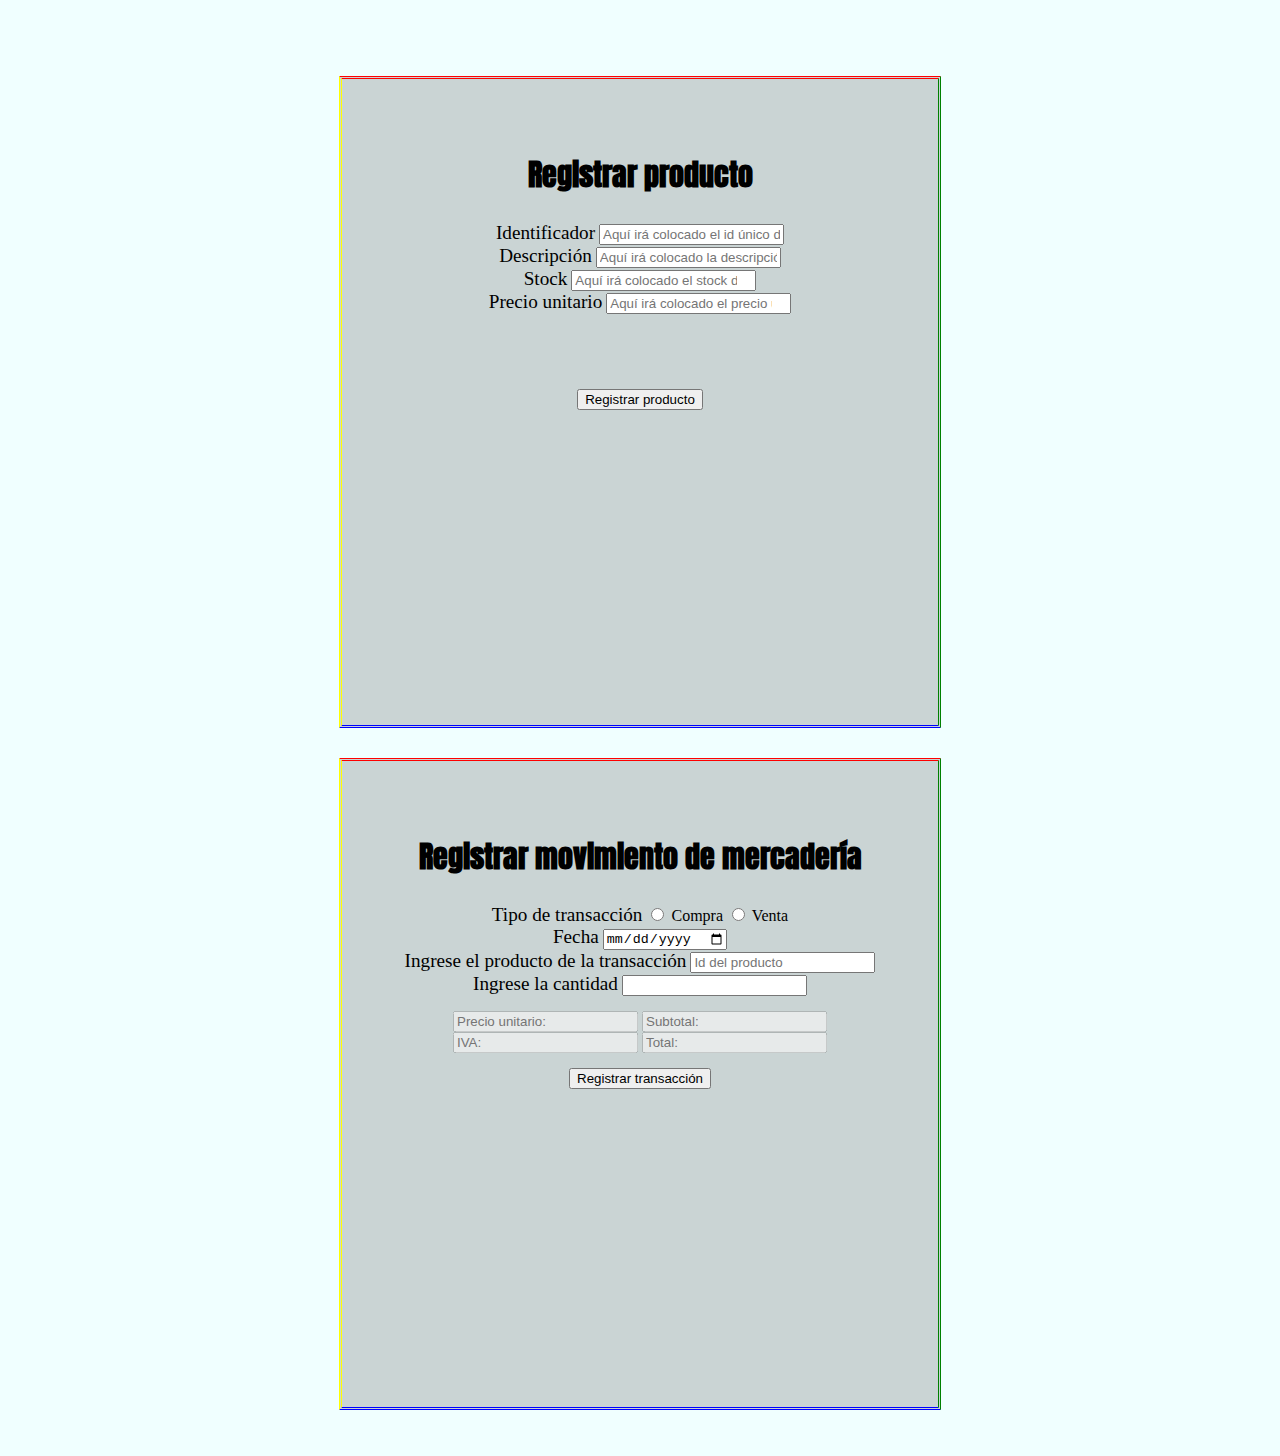
==== index.html @ f99421c8 "Cambios al estilo" ====
<!DOCTYPE html>
<html lang="es">
<head>
    <meta charset="UTF-8">
    <meta name="viewport" content="width=device-width, initial-scale=1.0">
    <link href="https://cdn.jsdelivr.net/npm/bootstrap@5.2.3/dist/css/bootstrap.min.css" rel="stylesheet" integrity="sha384-rbsA2VBKQhggwzxH7pPCaAqO46MgnOM80zW1RWuH61DGLwZJEdK2Kadq2F9CUG65" crossorigin="anonymous">
    <link rel="stylesheet" href="style.css">
    <title>Contablito</title>
</head>
<body>
    <main>
        <div class="grid-container" id="containerForm">
            
            <form action="" id="formP" class="contentForm">
                <h2 class="text-center">Registrar producto</h2>
                <div>
                    <div>
                        <label for="idP" class="form-label">Identificador</label>
                        <input id="idP" type="text" class="form-control" placeholder="Aquí irá colocado el id único de cada producto.">
                    </div>

                    <div>
                        <label for="descriptionP" class="form-label">Descripción</label>
                        <input id="descriptionP" type="text" class="form-control" placeholder="Aquí irá colocado la descripción de cada producto.">
                    </div>

                    <div>
                        <label for="stockP" class="form-label">Stock</label>
                        <input id="stockP" type="number" class="form-control" min="1" placeholder="Aquí irá colocado el stock de cada producto.">
                    </div>

                    <div>
                        <label for="priceP" class="form-label">Precio unitario</label>
                        <input id="priceP" type="number" class="form-control" min="1" placeholder="Aquí irá colocado el precio unitario de cada producto.">
                    </div>

                    <div>
                        <button type="submit" class="btn btn-primary" id="btnRP">Registrar producto</button>
                    </div>
                </div>
            </form>
        </div>

        <div class="grid-container" id="containerForm2">
            <form action="" id="formM" class="contentForm">
                <h2>Registrar movimiento de mercadería</h2>
                <div>
                    <div>
                        <label for="transactionTM" class="form-label">Tipo de transacción</label>
                        <input id="transactionTM" type="radio" name="transactionTM"> Compra
                        <input type="radio" name="transactionTM"> Venta
                    </div>

                    <div>
                        <label for="dateM" class="form-label">Fecha</label>
                        <input id="dateM" type="date" class="form-control">
                    </div>

                    <div>
                        <label for="productInfo" class="form-label">Ingrese el producto de la transacción</label>
                        <input id="" type="text" class="form-control" placeholder="Id del producto">
                    </div>

                    <div>
                        <label for="productInfo" class="form-label">Ingrese la cantidad</label>
                        <input id="" type="number" class="form-control">
                    </div>
                </div>

                <div class="grid-container" id="divPrice">
                    <input class="priceI grid-item" type="text" placeholder="Precio unitario: " disabled>
                    <input class="priceI grid-item" type="text" placeholder="Subtotal: " disabled>
                    <input class="priceI grid-item" type="text" placeholder="IVA: " disabled>
                    <input class="priceI grid-item" type="text" placeholder="Total: " disabled>
                </div>

                <button type="submit" class="btn btn-primary">Registrar transacción</button>
            </form>
        </div>
    </main>
    <script src="https://cdn.jsdelivr.net/npm/bootstrap@5.2.3/dist/js/bootstrap.bundle.min.js" integrity="sha384-kenU1KFdBIe4zVF0s0G1M5b4hcpxyD9F7jL+jjXkk+Q2h455rYXK/7HAuoJl+0I4" crossorigin="anonymous"></script>
</body>
</html>
---- style.css ----
@import url('https://fonts.googleapis.com/css2?family=Anton&family=Roboto:wght@500&display=swap');


body{
    background-color: azure;
}

main {
    display: flex;
    flex-direction: column;
    justify-content: center;
    align-items: center;
    grid-template-columns: 1fr 1fr;
    padding: 3%;
    column-gap: 2%;
}

h2{
    font-size: 30px;
    text-align: center;
    font-family: 'Anton', sans-serif;    
}

label{
    font-size:larger;
}

.container {
  display: flex;
  justify-content: space-between;
}

.contentForm{
    margin-top: 5%;
}

form{
    background-color: rgba(128, 128, 128, 0.342);
    padding: 3rem;
    border-style: double;
    border-color: red green blue yellow;
    width:500px ;
    height:550px ;
    justify-content: center;
    align-items: center;
    text-align: center;
}

#divPrice{
    margin-top: 3%;
    margin-bottom: 3%;
}

#btnRP{
    margin-top: 15%;
}

@media only screen and (max-width: 768px) {
    h2 {
        font-size: 20px;
    }
    label {
        font-size: medium;
    }
    main {
        grid-template-columns: 1fr;
        row-gap: 2%;
    }
    form {
        width: 100%;
        height: auto;
    }
    input{
        height: min-content;
    }
}
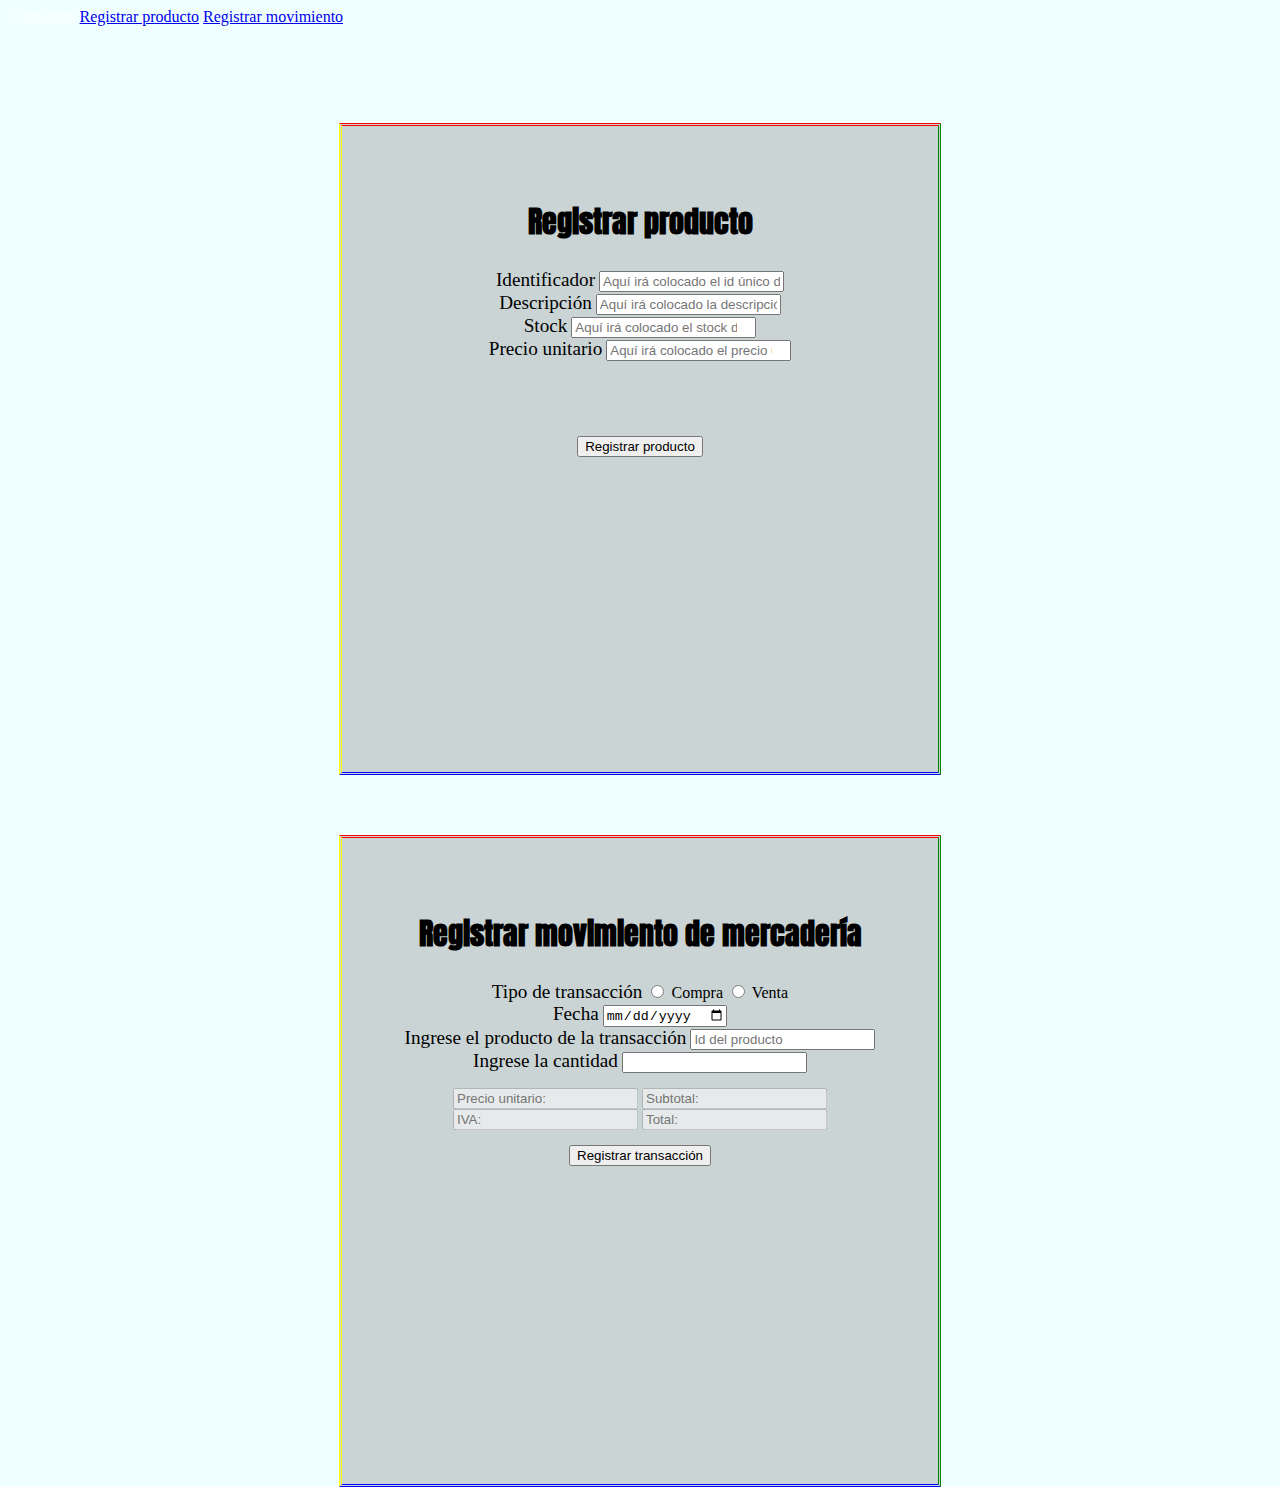
==== commit 36eb4ad3: "Responsive y navbar" ====
--- a/index.html
+++ b/index.html
@@ -8,76 +8,85 @@
     <title>Contablito</title>
 </head>
 <body>
+    <nav class="navbar navbar-dark bg-dark">
+        <div>
+            <span id="logo" class="ms-3 me-3 small-font-size">Contablito</span>
+            <a class="btn btn-sm btn-outline-secondary bg-warning" href="#formP">Registrar producto</a>
+            <a class="btn btn-sm btn-outline-secondary bg-warning" href="#formM">Registrar movimiento</a>
+        </div>
+    </nav>
+
     <main>
         <div class="grid-container" id="containerForm">
-            
-            <form action="" id="formP" class="contentForm">
-                <h2 class="text-center">Registrar producto</h2>
-                <div>
+            <div class="form-container">
+                <form action="" id="formP" class="contentForm">
+                    <h2 class="text-center">Registrar producto</h2>
                     <div>
-                        <label for="idP" class="form-label">Identificador</label>
-                        <input id="idP" type="text" class="form-control" placeholder="Aquí irá colocado el id único de cada producto.">
+                        <div>
+                            <label for="idP" class="form-label">Identificador</label>
+                            <input id="idP" type="text" class="form-control" placeholder="Aquí irá colocado el id único de cada producto.">
+                        </div>
+        
+                        <div>
+                            <label for="descriptionP" class="form-label">Descripción</label>
+                            <input id="descriptionP" type="text" class="form-control" placeholder="Aquí irá colocado la descripción de cada producto.">
+                        </div>
+        
+                        <div>
+                            <label for="stockP" class="form-label">Stock</label>
+                            <input id="stockP" type="number" class="form-control" min="1" placeholder="Aquí irá colocado el stock de cada producto.">
+                        </div>
+        
+                        <div>
+                            <label for="priceP" class="form-label">Precio unitario</label>
+                            <input id="priceP" type="number" class="form-control" min="1" placeholder="Aquí irá colocado el precio unitario de cada producto.">
+                        </div>
+        
+                        <div>
+                            <button type="submit" class="btn btn-primary" id="btnRP">Registrar producto</button>
+                        </div>
                     </div>
-
+                </form>
+                <form action="" id="formM" class="contentForm">
+                    <h2 id="RM">Registrar movimiento de mercadería</h2>
                     <div>
-                        <label for="descriptionP" class="form-label">Descripción</label>
-                        <input id="descriptionP" type="text" class="form-control" placeholder="Aquí irá colocado la descripción de cada producto.">
+                        <div>
+                            <label for="transactionTM" class="form-label">Tipo de transacción</label>
+                            <input id="transactionTM" type="radio" name="transactionTM"> Compra
+                            <input type="radio" name="transactionTM"> Venta
+                        </div>
+        
+                        <div>
+                            <label for="dateM" class="form-label">Fecha</label>
+                            <input id="dateM" type="date" class="form-control">
+                        </div>
+        
+                        <div>
+                            <label for="productM" class="form-label">Ingrese el producto de la transacción</label>
+                            <input id="productM" type="text" class="form-control" placeholder="Id del producto">
+                        </div>
+        
+                        <div>
+                            <label for="quantityM" class="form-label">Ingrese la cantidad</label>
+                            <input id="quantityM" type="number" class="form-control">
+                        </div>
                     </div>
-
-                    <div>
-                        <label for="stockP" class="form-label">Stock</label>
-                        <input id="stockP" type="number" class="form-control" min="1" placeholder="Aquí irá colocado el stock de cada producto.">
+        
+                    <div class="grid-container" id="divPrice">
+                        <input class="priceI grid-item" type="text" placeholder="Precio unitario: " disabled>
+                        <input class="priceI grid-item" type="text" placeholder="Subtotal: " disabled>
+                        <input class="priceI grid-item" type="text" placeholder="IVA: " disabled>
+                        <input class="priceI grid-item" type="text" placeholder="Total: " disabled>
                     </div>
-
-                    <div>
-                        <label for="priceP" class="form-label">Precio unitario</label>
-                        <input id="priceP" type="number" class="form-control" min="1" placeholder="Aquí irá colocado el precio unitario de cada producto.">
-                    </div>
-
-                    <div>
-                        <button type="submit" class="btn btn-primary" id="btnRP">Registrar producto</button>
-                    </div>
-                </div>
-            </form>
-        </div>
-
-        <div class="grid-container" id="containerForm2">
-            <form action="" id="formM" class="contentForm">
-                <h2>Registrar movimiento de mercadería</h2>
-                <div>
-                    <div>
-                        <label for="transactionTM" class="form-label">Tipo de transacción</label>
-                        <input id="transactionTM" type="radio" name="transactionTM"> Compra
-                        <input type="radio" name="transactionTM"> Venta
-                    </div>
-
-                    <div>
-                        <label for="dateM" class="form-label">Fecha</label>
-                        <input id="dateM" type="date" class="form-control">
-                    </div>
-
-                    <div>
-                        <label for="productInfo" class="form-label">Ingrese el producto de la transacción</label>
-                        <input id="" type="text" class="form-control" placeholder="Id del producto">
-                    </div>
-
-                    <div>
-                        <label for="productInfo" class="form-label">Ingrese la cantidad</label>
-                        <input id="" type="number" class="form-control">
-                    </div>
-                </div>
-
-                <div class="grid-container" id="divPrice">
-                    <input class="priceI grid-item" type="text" placeholder="Precio unitario: " disabled>
-                    <input class="priceI grid-item" type="text" placeholder="Subtotal: " disabled>
-                    <input class="priceI grid-item" type="text" placeholder="IVA: " disabled>
-                    <input class="priceI grid-item" type="text" placeholder="Total: " disabled>
-                </div>
-
-                <button type="submit" class="btn btn-primary">Registrar transacción</button>
-            </form>
+        
+                    <button type="submit" class="btn btn-primary">Registrar transacción</button>
+                </form>
+            </div>
         </div>
     </main>
     <script src="https://cdn.jsdelivr.net/npm/bootstrap@5.2.3/dist/js/bootstrap.bundle.min.js" integrity="sha384-kenU1KFdBIe4zVF0s0G1M5b4hcpxyD9F7jL+jjXkk+Q2h455rYXK/7HAuoJl+0I4" crossorigin="anonymous"></script>
 </body>
-</html>+</html>
+
+
+
--- a/style.css
+++ b/style.css
@@ -1,76 +1,96 @@
 @import url('https://fonts.googleapis.com/css2?family=Anton&family=Roboto:wght@500&display=swap');
 
-
-body{
+body {
     background-color: azure;
 }
 
 main {
-    display: flex;
+    display: grid;
     flex-direction: column;
     justify-content: center;
     align-items: center;
-    grid-template-columns: 1fr 1fr;
+    grid-template-columns: 1fr;
     padding: 3%;
     column-gap: 2%;
+    height: 100vh; /* Esto asegura que el contenedor principal ocupe toda la altura de la ventana. */
 }
 
-h2{
+h2 {
     font-size: 30px;
     text-align: center;
-    font-family: 'Anton', sans-serif;    
+    font-family: 'Anton', sans-serif;
 }
 
-label{
-    font-size:larger;
+label {
+    font-size: larger;
 }
 
 .container {
-  display: flex;
-  justify-content: space-between;
+    display: flex;
+    justify-content: space-between;
 }
 
-.contentForm{
+.form-container {
+    display: flex;
+    flex-direction: column;
+    align-items: center; /* Centra los formularios verticalmente */
+}
+
+.contentForm {
     margin-top: 5%;
 }
 
-form{
+form {
     background-color: rgba(128, 128, 128, 0.342);
     padding: 3rem;
     border-style: double;
     border-color: red green blue yellow;
-    width:500px ;
-    height:550px ;
+    width: 500px;
+    height: 550px;
     justify-content: center;
     align-items: center;
     text-align: center;
 }
 
-#divPrice{
+#divPrice {
     margin-top: 3%;
     margin-bottom: 3%;
 }
 
-#btnRP{
+#btnRP {
     margin-top: 15%;
+}
+
+#logo{
+    /* font-size: large; */
+    color: white;
 }
 
 @media only screen and (max-width: 768px) {
     h2 {
         font-size: 20px;
     }
+    
     label {
         font-size: medium;
     }
+    
     main {
         grid-template-columns: 1fr;
         row-gap: 2%;
     }
+    
     form {
         width: 100%;
         height: auto;
     }
-    input{
+    
+    input {
+        height: min-content;
+    }
+
+    a{
+        width: min-content;
         height: min-content;
     }
 }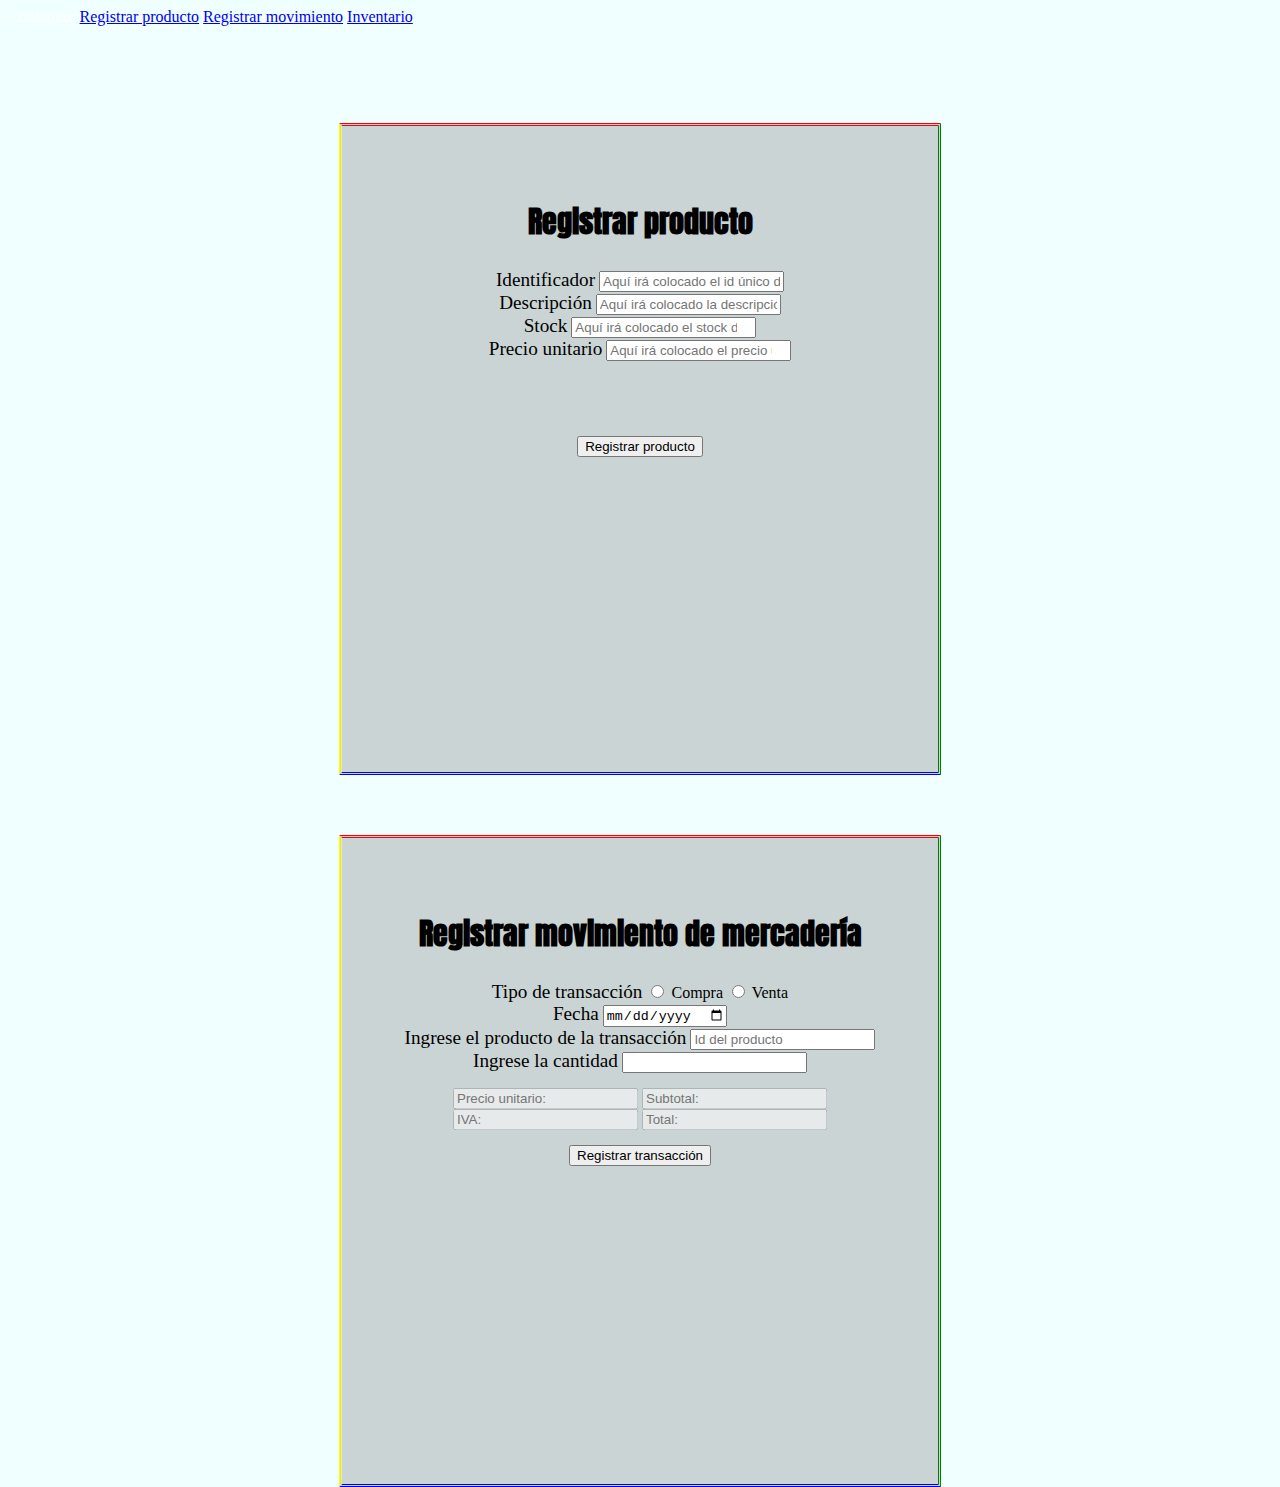
==== commit f7e13f88: "Inventario agregado" ====
--- a/index.html
+++ b/index.html
@@ -5,7 +5,7 @@
     <meta name="viewport" content="width=device-width, initial-scale=1.0">
     <link href="https://cdn.jsdelivr.net/npm/bootstrap@5.2.3/dist/css/bootstrap.min.css" rel="stylesheet" integrity="sha384-rbsA2VBKQhggwzxH7pPCaAqO46MgnOM80zW1RWuH61DGLwZJEdK2Kadq2F9CUG65" crossorigin="anonymous">
     <link rel="stylesheet" href="style.css">
-    <title>Contablito</title>
+    <title>Contablito - Registros</title>
 </head>
 <body>
     <nav class="navbar navbar-dark bg-dark">
@@ -13,6 +13,7 @@
             <span id="logo" class="ms-3 me-3 small-font-size">Contablito</span>
             <a class="btn btn-sm btn-outline-secondary bg-warning" href="#formP">Registrar producto</a>
             <a class="btn btn-sm btn-outline-secondary bg-warning" href="#formM">Registrar movimiento</a>
+            <a class="btn btn-sm btn-outline-secondary bg-warning" href="inventory.html">Inventario</a>
         </div>
     </nav>
 
@@ -84,7 +85,6 @@
             </div>
         </div>
     </main>
-    <script src="https://cdn.jsdelivr.net/npm/bootstrap@5.2.3/dist/js/bootstrap.bundle.min.js" integrity="sha384-kenU1KFdBIe4zVF0s0G1M5b4hcpxyD9F7jL+jjXkk+Q2h455rYXK/7HAuoJl+0I4" crossorigin="anonymous"></script>
 </body>
 </html>
 
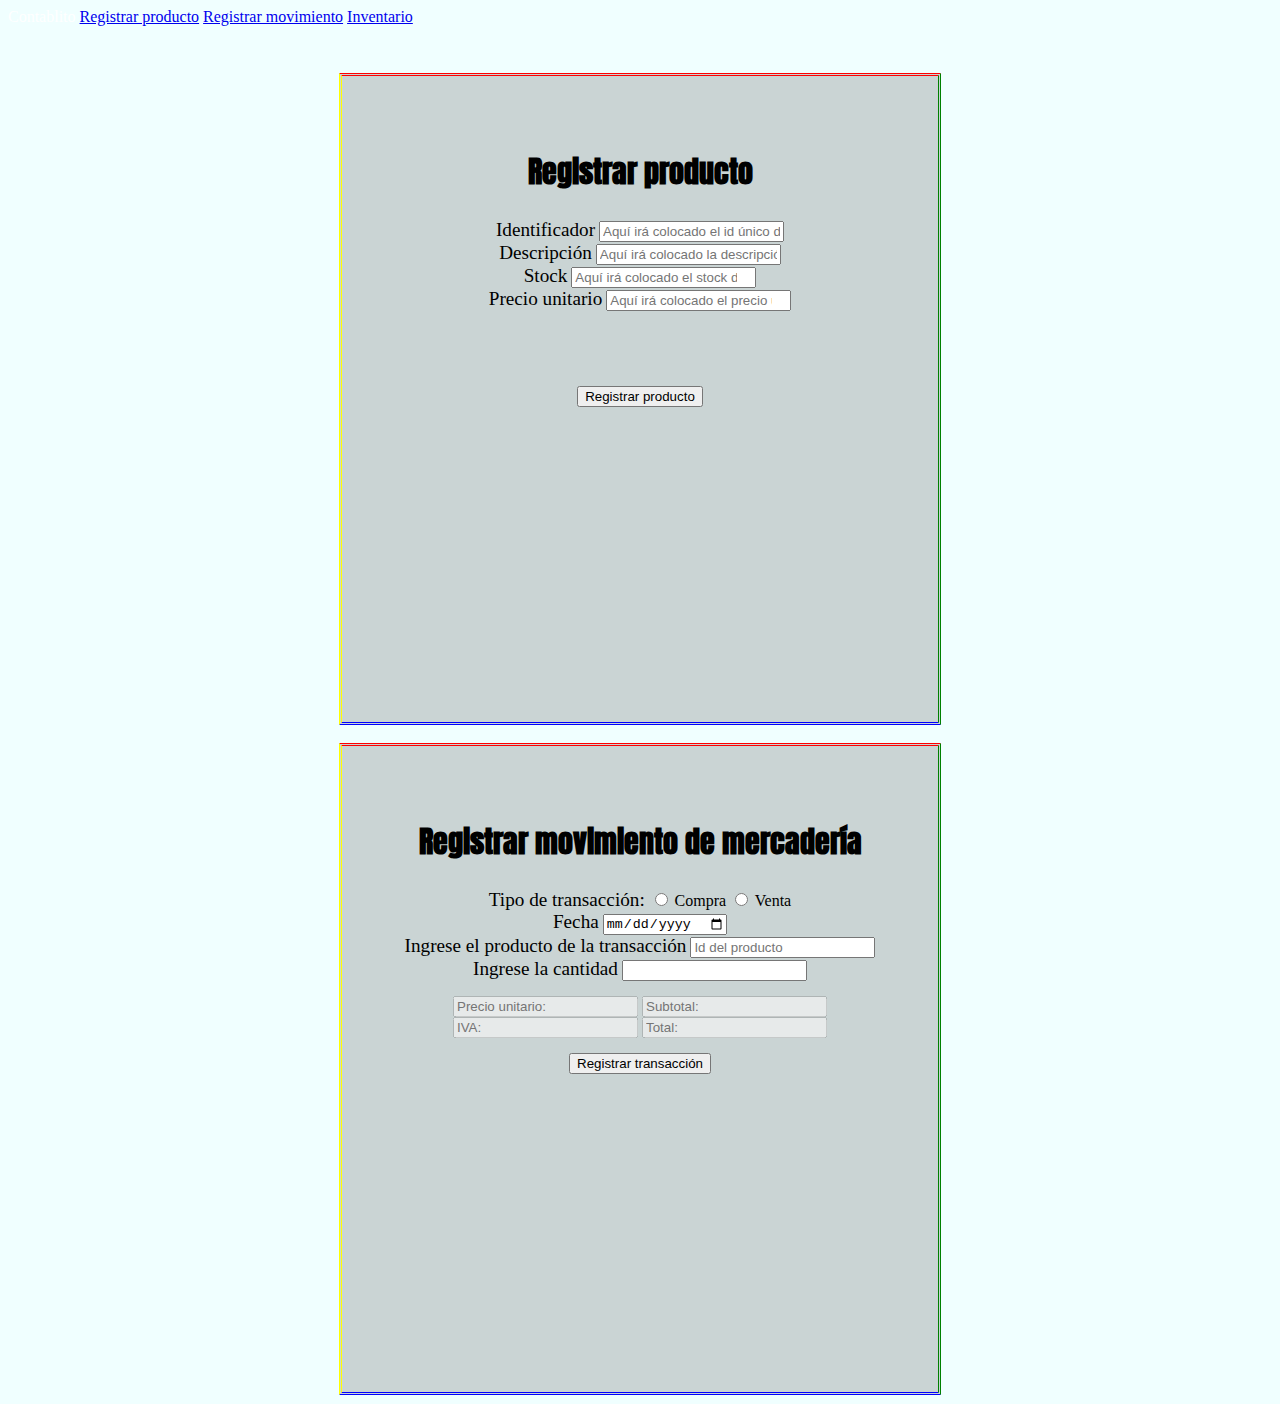
==== commit 4236e427: "Update index.html" ====
--- a/index.html
+++ b/index.html
@@ -52,7 +52,7 @@
                     <h2 id="RM">Registrar movimiento de mercadería</h2>
                     <div>
                         <div>
-                            <label for="transactionTM" class="form-label">Tipo de transacción</label>
+                            <label for="transactionTM" class="form-label">Tipo de transacción: </label>
                             <input id="transactionTM" type="radio" name="transactionTM"> Compra
                             <input type="radio" name="transactionTM"> Venta
                         </div>
--- a/style.css
+++ b/style.css
@@ -6,13 +6,12 @@
 
 main {
     display: grid;
-    flex-direction: column;
     justify-content: center;
     align-items: center;
     grid-template-columns: 1fr;
     padding: 3%;
-    column-gap: 2%;
-    height: 100vh; /* Esto asegura que el contenedor principal ocupe toda la altura de la ventana. */
+    column-gap: 2;
+    height: 100vh;
 }
 
 h2 {
@@ -33,11 +32,12 @@
 .form-container {
     display: flex;
     flex-direction: column;
-    align-items: center; /* Centra los formularios verticalmente */
+    align-items: center;
 }
 
 .contentForm {
-    margin-top: 5%;
+    margin-top: 1vh;
+    margin-bottom: 1vh;
 }
 
 form {
@@ -62,7 +62,6 @@
 }
 
 #logo{
-    /* font-size: large; */
     color: white;
 }
 
